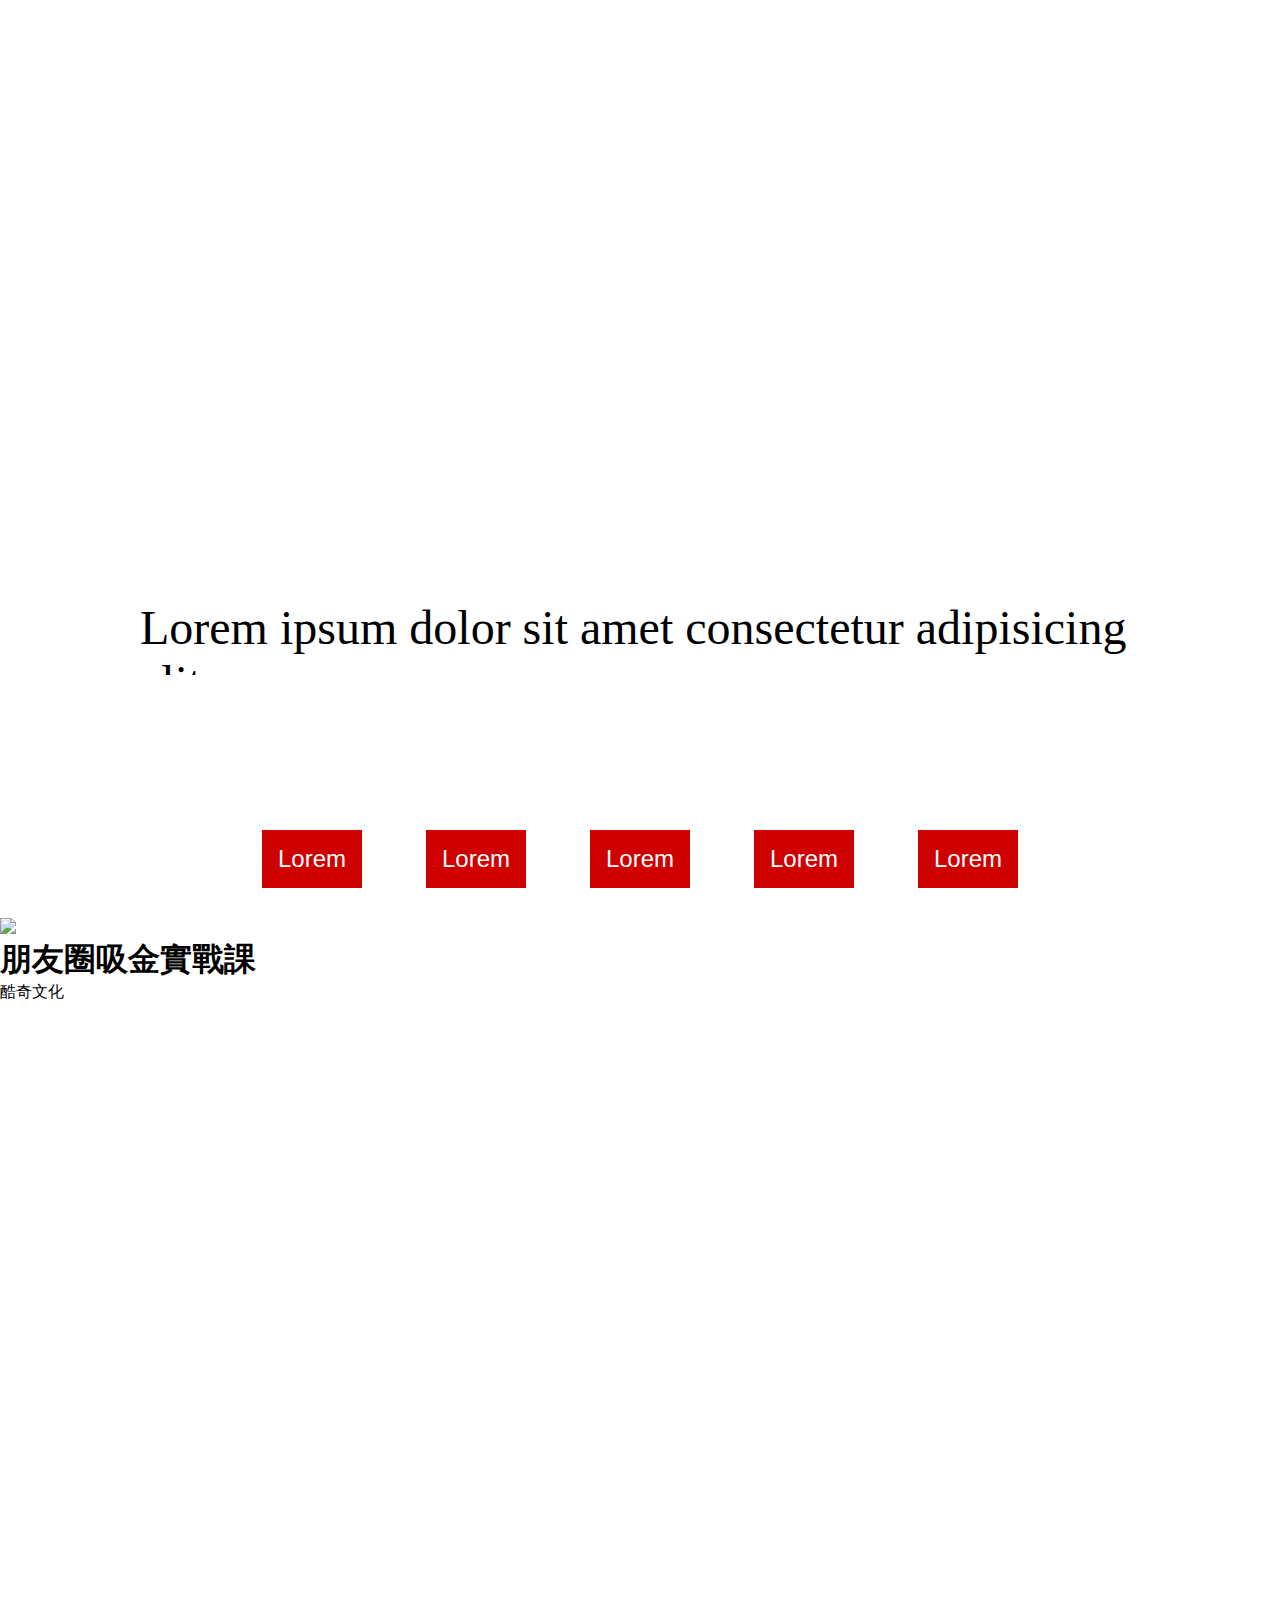
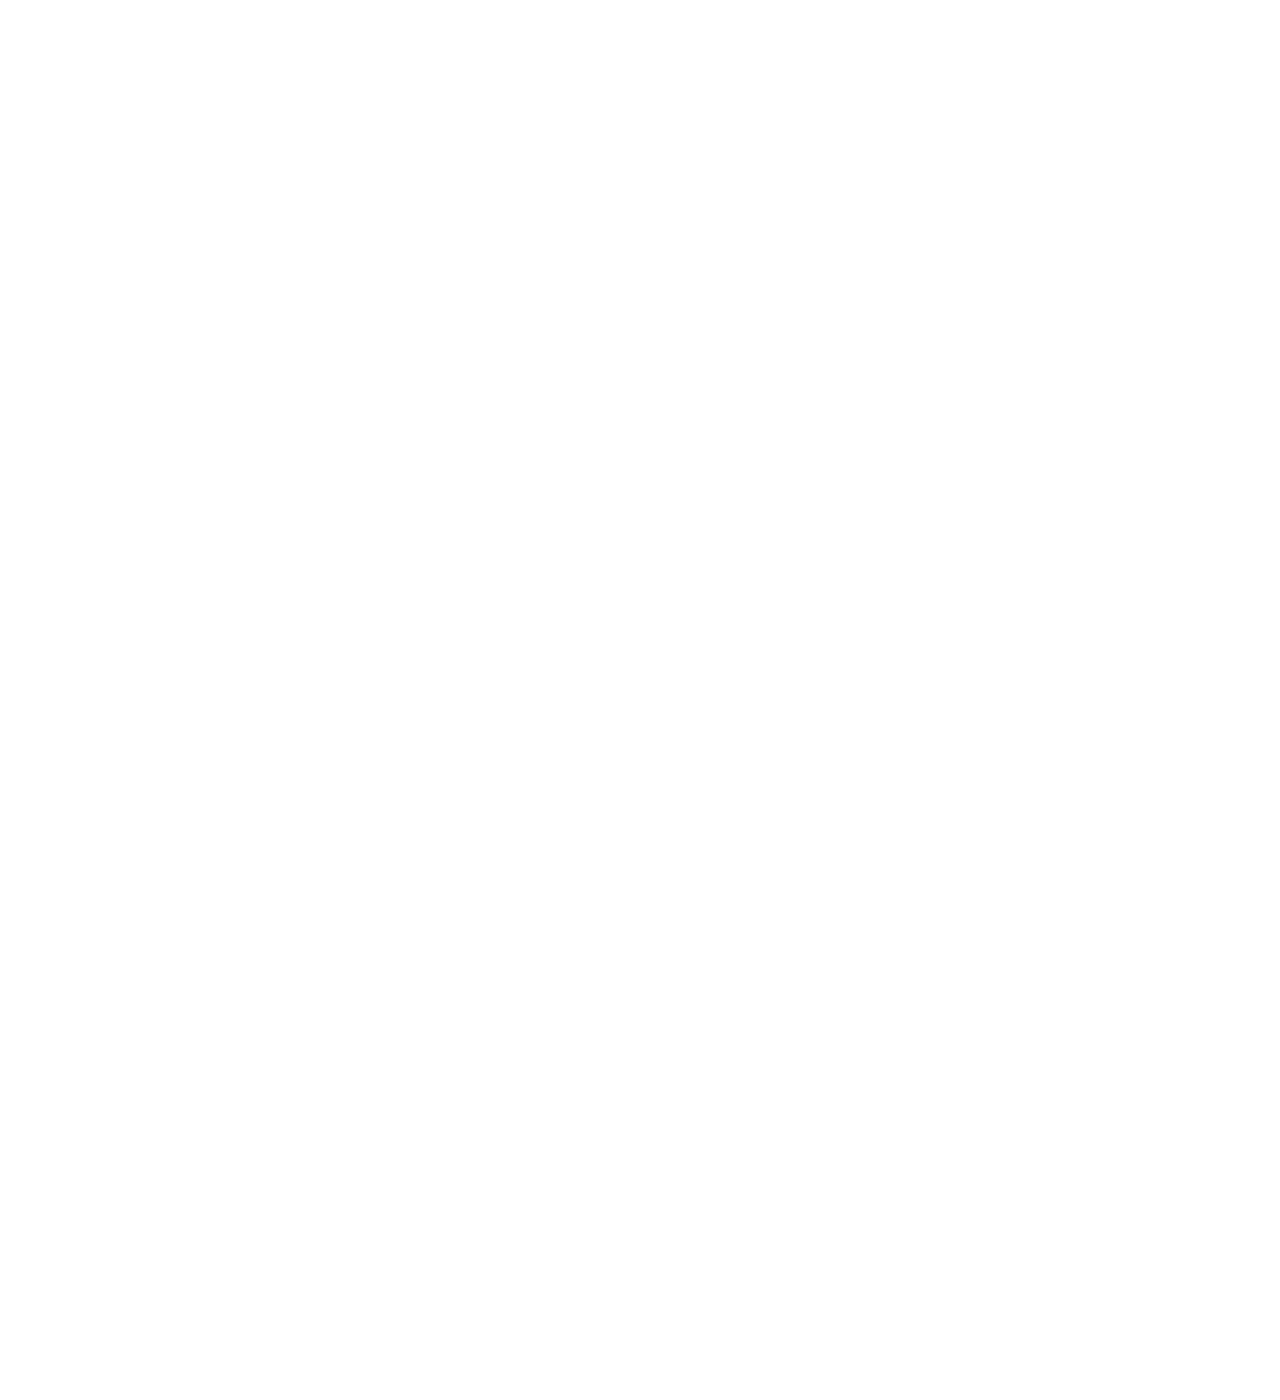
==== index.html @ 6ba00c47 "test1" ====
<!DOCTYPE html>
<html lang="zh">

<head>
    <meta charset="UTF-8">
    <meta http-equiv="X-UA-Compatible" content="IE=edge">
    <meta name="viewport" content="width=device-width, initial-scale=1.0">
    <title>opentalk</title>

    <link rel="stylesheet" href="./style.css">
</head>

<body>
   <section id="banner">

   </section>
   <section class="marquee">
    <div id="marquee-box">
        <span class="span">Lorem ipsum dolor sit amet consectetur adipisicing elit. </span>
        <span class="span">Lorem ipsum dolor sit amet consectetur adipisicing elit. </span>
      </div>
   </section>
   <section id="tag">
       <button class="btn" id="1">Lorem</button>
       <button class="btn" id="2">Lorem</button>
       <button class="btn" id="3">Lorem</button>
       <button class="btn" id="4">Lorem</button>
       <button class="btn" id="5">Lorem</button>
   </section>
   <section id="Search-result">
       <div class="result-box">
        <img src="https://fakeimg.pl/300x200/">
        <div class="result-box">
            <h1>朋友圈吸金實戰課</h1>
            <p>酷奇文化</p>
        </div>
       </div>
   </section>
</body>

</html>
---- style.css ----
* {
  margin: 0;
  padding: 0;
  -webkit-box-sizing: border-box;
          box-sizing: border-box;
}

body {
  height: 3000px;
}

#banner {
  width: 100vw;
  height: 500px;
  background-image: url("https://fakeimg.pl/1650x600/");
  background-size: cover;
  background-repeat: no-repeat;
  background-position: 40% 50%;
}

.marquee {
  margin: 100px auto;
  height: 100px;
  width: 1000px;
  overflow: hidden;
  position: relative;
  font-size: 48px;
}

.marquee #marquee-box {
  display: block;
  width: 200%;
  height: 75px;
  position: absolute;
  overflow: hidden;
  -webkit-animation: marquee 5s linear infinite;
          animation: marquee 5s linear infinite;
}

.marquee #marquee-box .span {
  float: left;
  width: 50%;
}

@-webkit-keyframes marquee {
  0% {
    left: 0;
  }
  100% {
    left: -100%;
  }
}

@keyframes marquee {
  0% {
    left: 0;
  }
  100% {
    left: -100%;
  }
}

#tag {
  width: 100vw;
  text-align: center;
}

#tag .btn {
  padding: 15px;
  width: 100px;
  margin: 30px;
  background-color: #CE0000;
  font-size: 24px;
  color: #fff;
  border: none;
}
/*# sourceMappingURL=style.css.map */
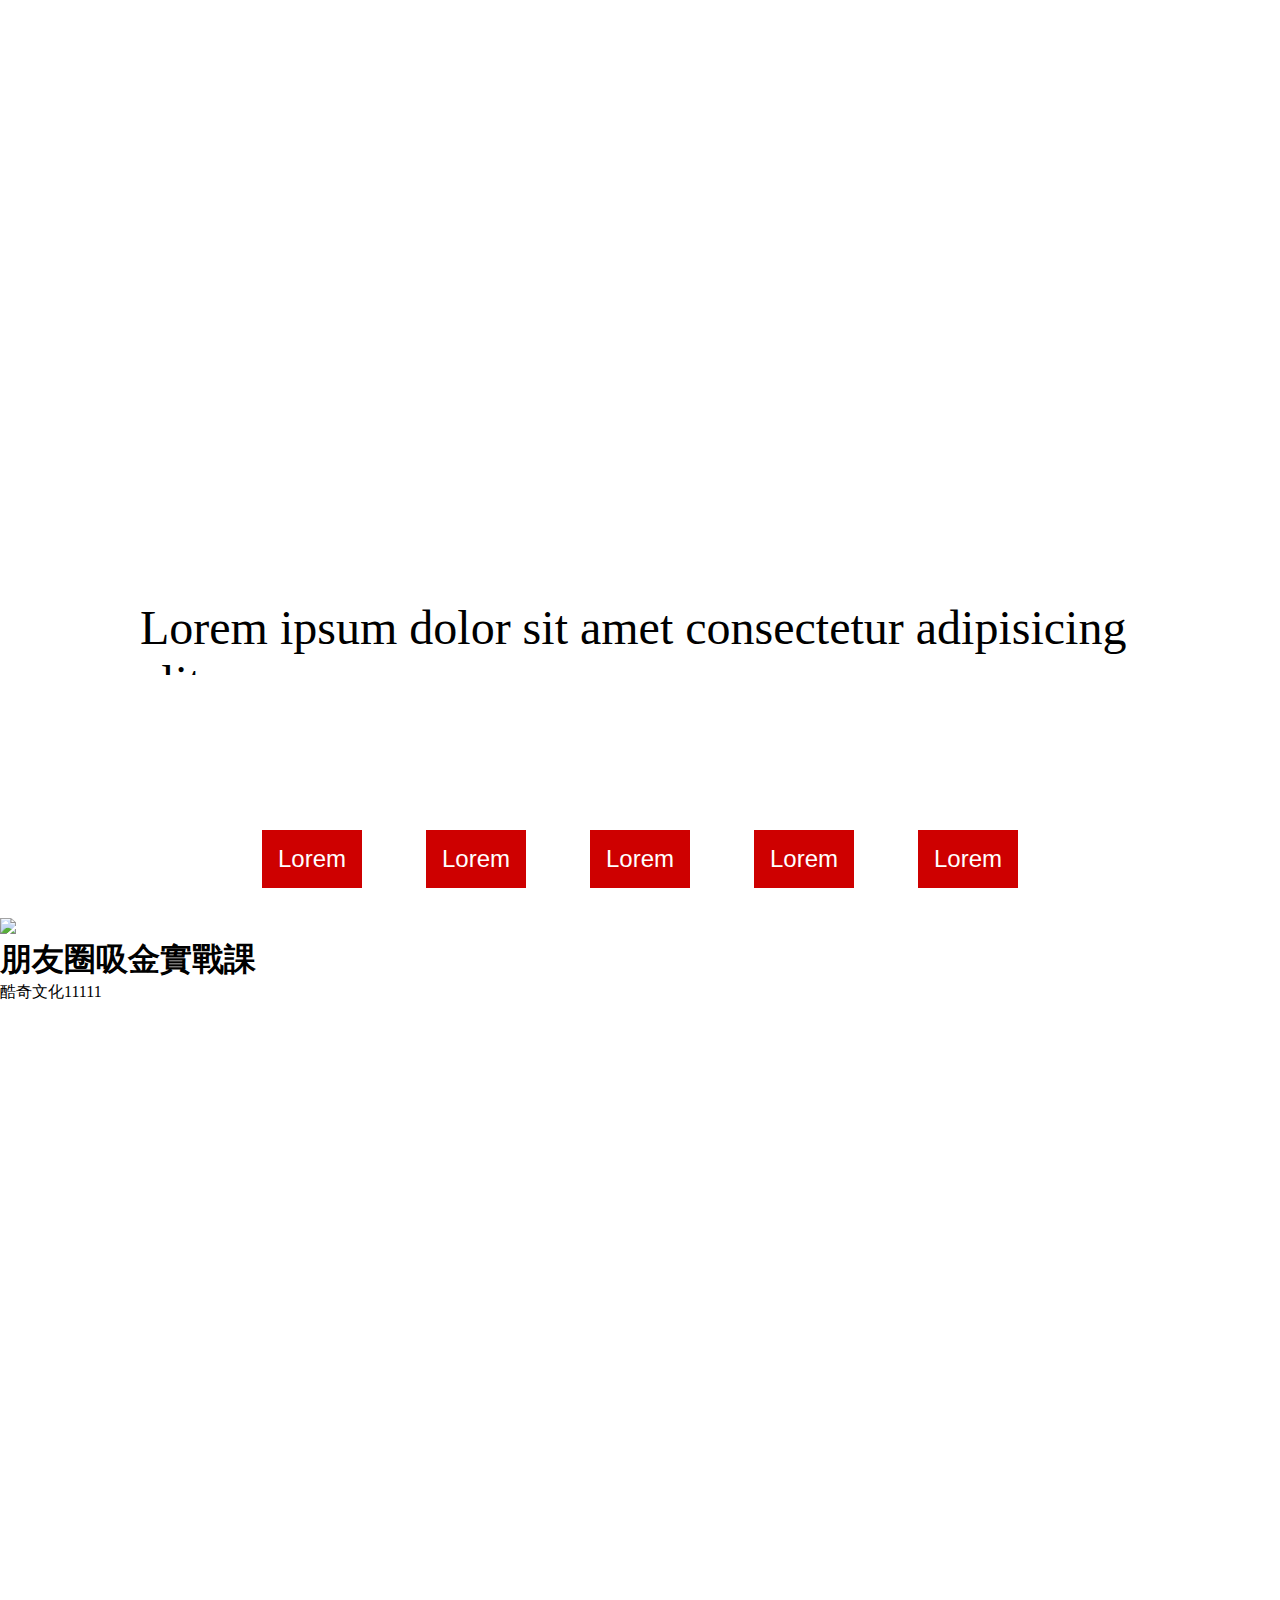
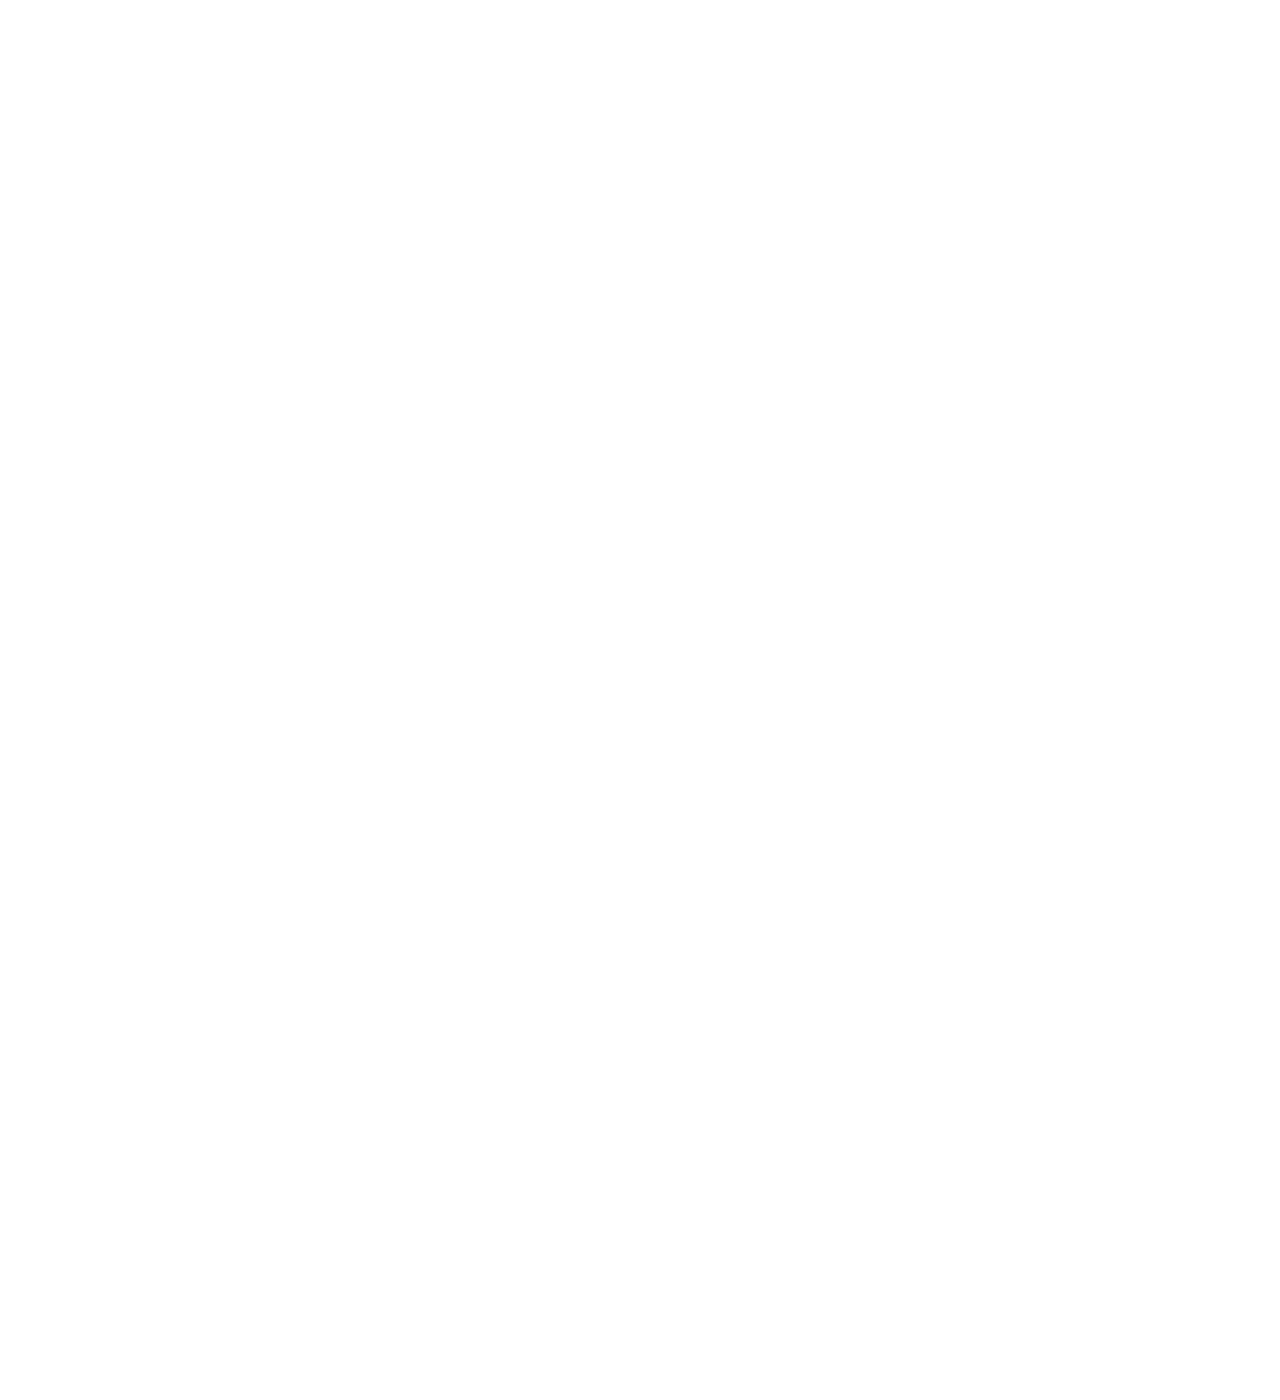
==== commit 7049ebcc: "test1" ====
--- a/index.html
+++ b/index.html
@@ -32,7 +32,7 @@
         <img src="https://fakeimg.pl/300x200/">
         <div class="result-box">
             <h1>朋友圈吸金實戰課</h1>
-            <p>酷奇文化</p>
+            <p>酷奇文化11111</p>
         </div>
        </div>
    </section>
